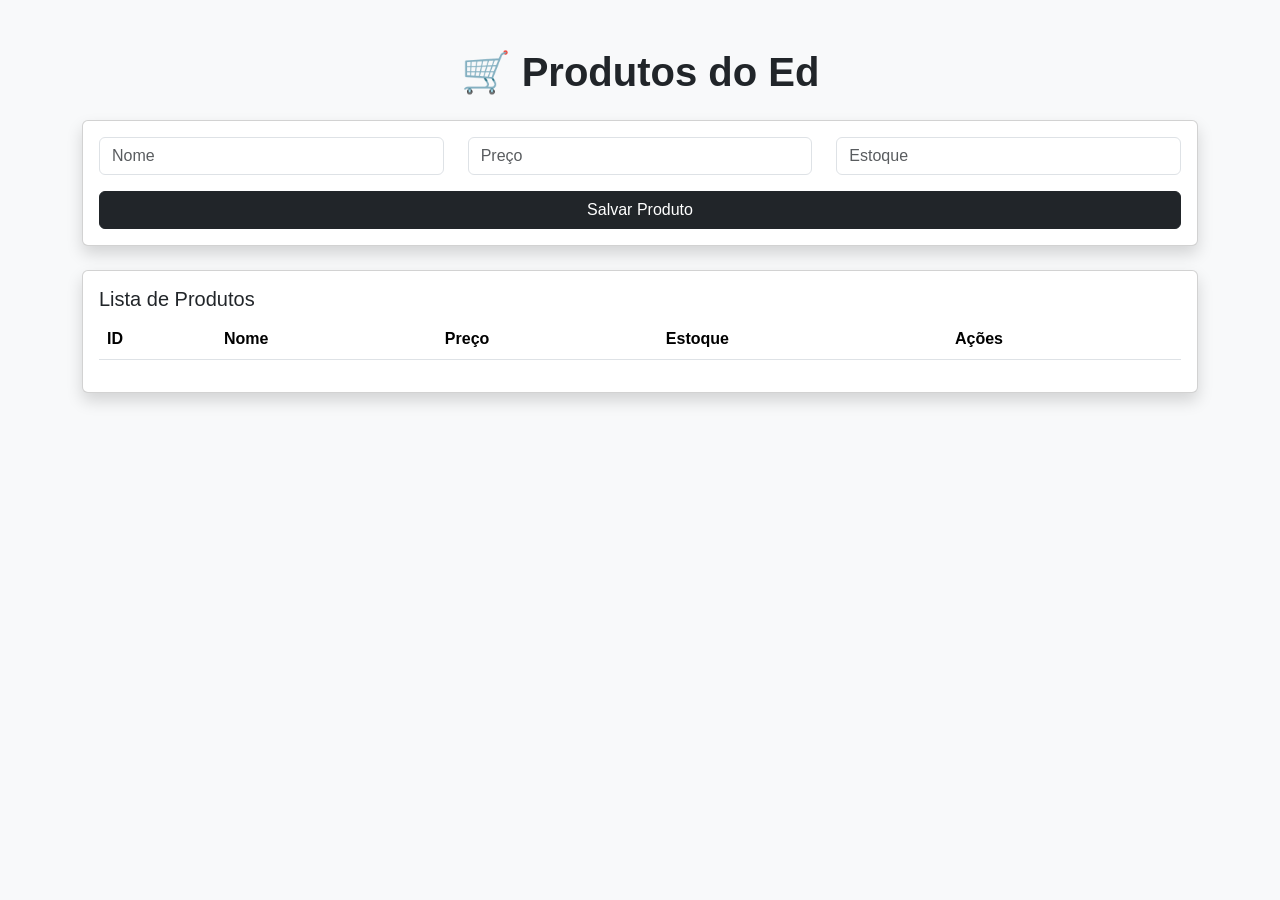
==== Produtos do Ed/src/main/resources/static/index.html @ a55392b1 "Add files via upload" ====
<!DOCTYPE html>
<html lang="pt-BR">
<head>
    <meta charset="UTF-8">
    <title>Produtos do Ed</title>

    <!-- Bootstrap -->
    <link href="https://cdn.jsdelivr.net/npm/bootstrap@5.3.0/dist/css/bootstrap.min.css" rel="stylesheet">

    <!-- CSS -->
    <link rel="stylesheet" href="css/style.css">
</head>

<body class="bg-light">

<div class="container py-5">

    <h1 class="text-center mb-4">🛒 Produtos do Ed</h1>

    <!-- MENSAGEM -->
    <div id="mensagem"></div>

    <!-- FORM -->
    <div class="card shadow">
        <div class="card-body">

            <form id="produtoForm">

                <div class="row">
                    <div class="col-md-4 mb-3">
                        <input type="text" id="nome" class="form-control" placeholder="Nome" required>
                    </div>

                    <div class="col-md-4 mb-3">
                        <input type="number" id="preco" class="form-control" placeholder="Preço" required>
                    </div>

                    <div class="col-md-4 mb-3">
                        <input type="number" id="estoque" class="form-control" placeholder="Estoque" required>
                    </div>
                </div>

                <button class="btn btn-dark w-100" type="submit">Salvar Produto</button>

            </form>
        </div>
    </div>

    <!-- TABELA -->
    <div class="card mt-4 shadow">
        <div class="card-body">
            <h5>Lista de Produtos</h5>

            <table class="table table-striped">
                <thead>
                    <tr>
                        <th>ID</th>
                        <th>Nome</th>
                        <th>Preço</th>
                        <th>Estoque</th>
                        <th>Ações</th>
                    </tr>
                </thead>
                <tbody id="tabela"></tbody>
            </table>

        </div>
    </div>

</div>

<!-- JS -->
<script src="js/app.js"></script>

</body>
</html>
---- Produtos do Ed/src/main/resources/static/css/style.css ----
body {
    font-family: Arial, sans-serif;
}

h1 {
    font-weight: bold;
}

table td {
    vertical-align: middle;
}

button {
    font-weight: bold;
}
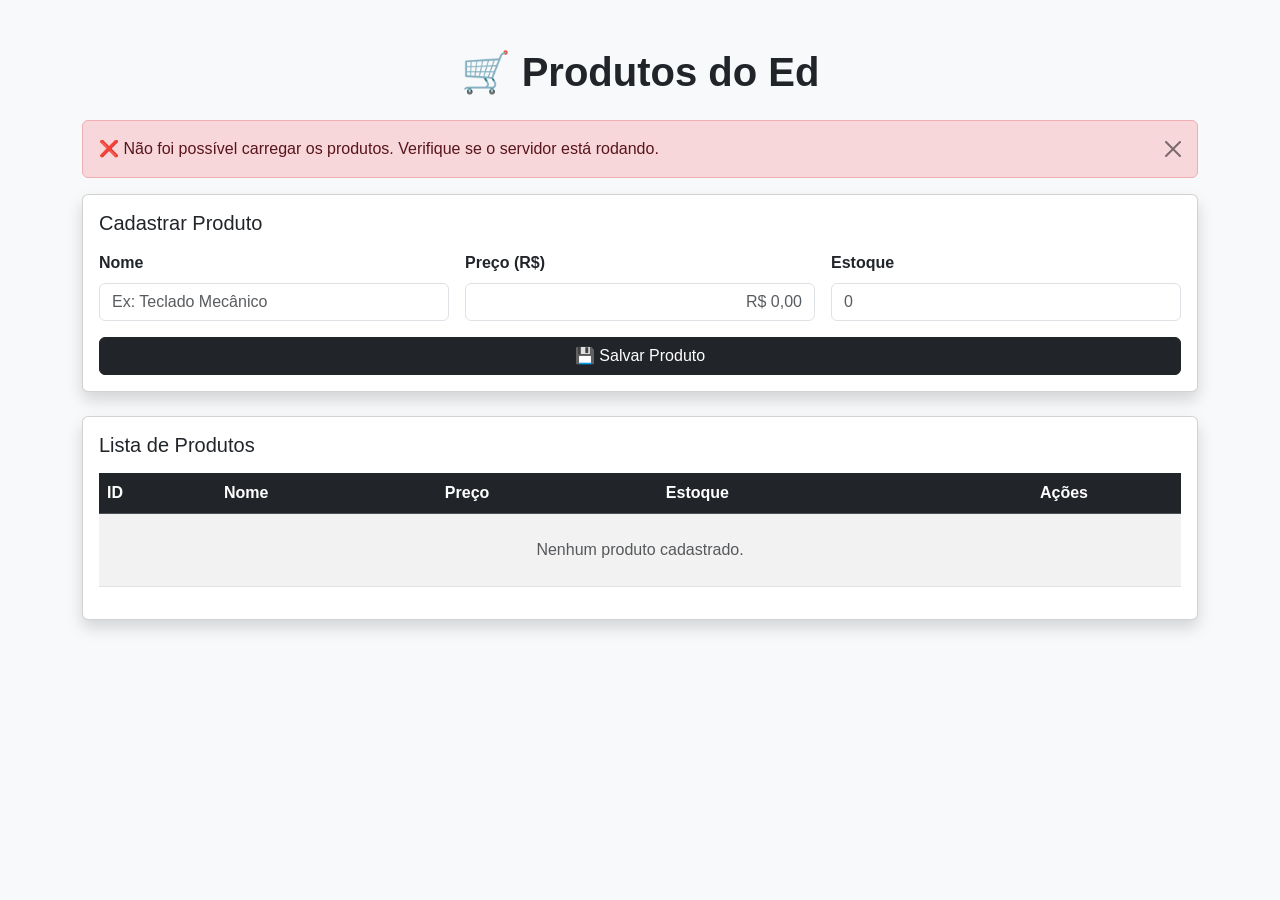
==== commit 96ae859c: "Add files via upload" ====
--- a/Produtos do Ed/src/main/resources/static/index.html
+++ b/Produtos do Ed/src/main/resources/static/index.html
@@ -2,74 +2,106 @@
 <html lang="pt-BR">
 <head>
     <meta charset="UTF-8">
+    <meta name="viewport" content="width=device-width, initial-scale=1.0">
     <title>Produtos do Ed</title>
-
-    <!-- Bootstrap -->
     <link href="https://cdn.jsdelivr.net/npm/bootstrap@5.3.0/dist/css/bootstrap.min.css" rel="stylesheet">
-
-    <!-- CSS -->
     <link rel="stylesheet" href="css/style.css">
 </head>
-
 <body class="bg-light">
 
 <div class="container py-5">
 
     <h1 class="text-center mb-4">🛒 Produtos do Ed</h1>
 
-    <!-- MENSAGEM -->
     <div id="mensagem"></div>
 
     <!-- FORM -->
-    <div class="card shadow">
+    <div class="card shadow mb-4">
         <div class="card-body">
+            <h5 class="card-title mb-3">Cadastrar Produto</h5>
 
-            <form id="produtoForm">
+            <!-- ✅ SEM action, SEM method — controlado 100% pelo JS -->
+            <form id="produtoForm" novalidate>
 
-                <div class="row">
-                    <div class="col-md-4 mb-3">
-                        <input type="text" id="nome" class="form-control" placeholder="Nome" required>
+                <div class="row g-3">
+                    <div class="col-md-4">
+                        <label class="form-label fw-semibold">Nome</label>
+                        <input
+                            type="text"
+                            id="nome"
+                            class="form-control"
+                            placeholder="Ex: Teclado Mecânico"
+                            minlength="3"
+                            required
+                        >
+                        <div class="invalid-feedback">Nome deve ter no mínimo 3 caracteres.</div>
                     </div>
 
-                    <div class="col-md-4 mb-3">
-                        <input type="number" id="preco" class="form-control" placeholder="Preço" required>
+                    <div class="col-md-4">
+                        <label class="form-label fw-semibold">Preço (R$)</label>
+                        <input
+                            type="text"
+                            id="preco"
+                            class="form-control"
+                            placeholder="R$ 0,00"
+                            inputmode="numeric"
+                            required
+                        >
+                        <div class="invalid-feedback">Informe um preço válido maior que zero.</div>
                     </div>
 
-                    <div class="col-md-4 mb-3">
-                        <input type="number" id="estoque" class="form-control" placeholder="Estoque" required>
+                    <div class="col-md-4">
+                        <label class="form-label fw-semibold">Estoque</label>
+                        <input
+                            type="text"
+                            id="estoque"
+                            class="form-control"
+                            placeholder="0"
+                            inputmode="numeric"
+                            required
+                        >
+                        <div class="invalid-feedback">Estoque não pode ser negativo.</div>
                     </div>
                 </div>
 
-                <button class="btn btn-dark w-100" type="submit">Salvar Produto</button>
+                <button class="btn btn-dark w-100 mt-3" type="submit">
+                    💾 Salvar Produto
+                </button>
 
             </form>
         </div>
     </div>
 
     <!-- TABELA -->
-    <div class="card mt-4 shadow">
+    <div class="card shadow">
         <div class="card-body">
-            <h5>Lista de Produtos</h5>
+            <h5 class="card-title mb-3">Lista de Produtos</h5>
 
-            <table class="table table-striped">
-                <thead>
-                    <tr>
-                        <th>ID</th>
-                        <th>Nome</th>
-                        <th>Preço</th>
-                        <th>Estoque</th>
-                        <th>Ações</th>
-                    </tr>
-                </thead>
-                <tbody id="tabela"></tbody>
-            </table>
+            <div class="table-responsive">
+                <table class="table table-striped table-hover align-middle">
+                    <thead class="table-dark">
+                        <tr>
+                            <th>ID</th>
+                            <th>Nome</th>
+                            <th>Preço</th>
+                            <th>Estoque</th>
+                            <th class="text-center">Ações</th>
+                        </tr>
+                    </thead>
+                    <tbody id="tabela">
+                        <tr id="linha-vazia">
+                            <td colspan="5" class="text-center text-muted py-4">Nenhum produto cadastrado.</td>
+                        </tr>
+                    </tbody>
+                </table>
+            </div>
 
         </div>
     </div>
 
 </div>
 
-<!-- JS -->
+<!-- ✅ JS no final do body — garante que o DOM já existe quando o script roda -->
 <script src="js/app.js"></script>
 
 </body>
--- a/Produtos do Ed/src/main/resources/static/css/style.css
+++ b/Produtos do Ed/src/main/resources/static/css/style.css
@@ -12,4 +12,19 @@
 
 button {
     font-weight: bold;
+}
+
+/* Alerta com transição suave */
+.alert {
+    transition: opacity 0.5s ease;
+}
+
+.alert:not(.show) {
+    opacity: 0;
+}
+
+/* Campo com máscara — alinha texto à direita para moeda */
+#preco {
+    text-align: right;
+    font-variant-numeric: tabular-nums;
 }
